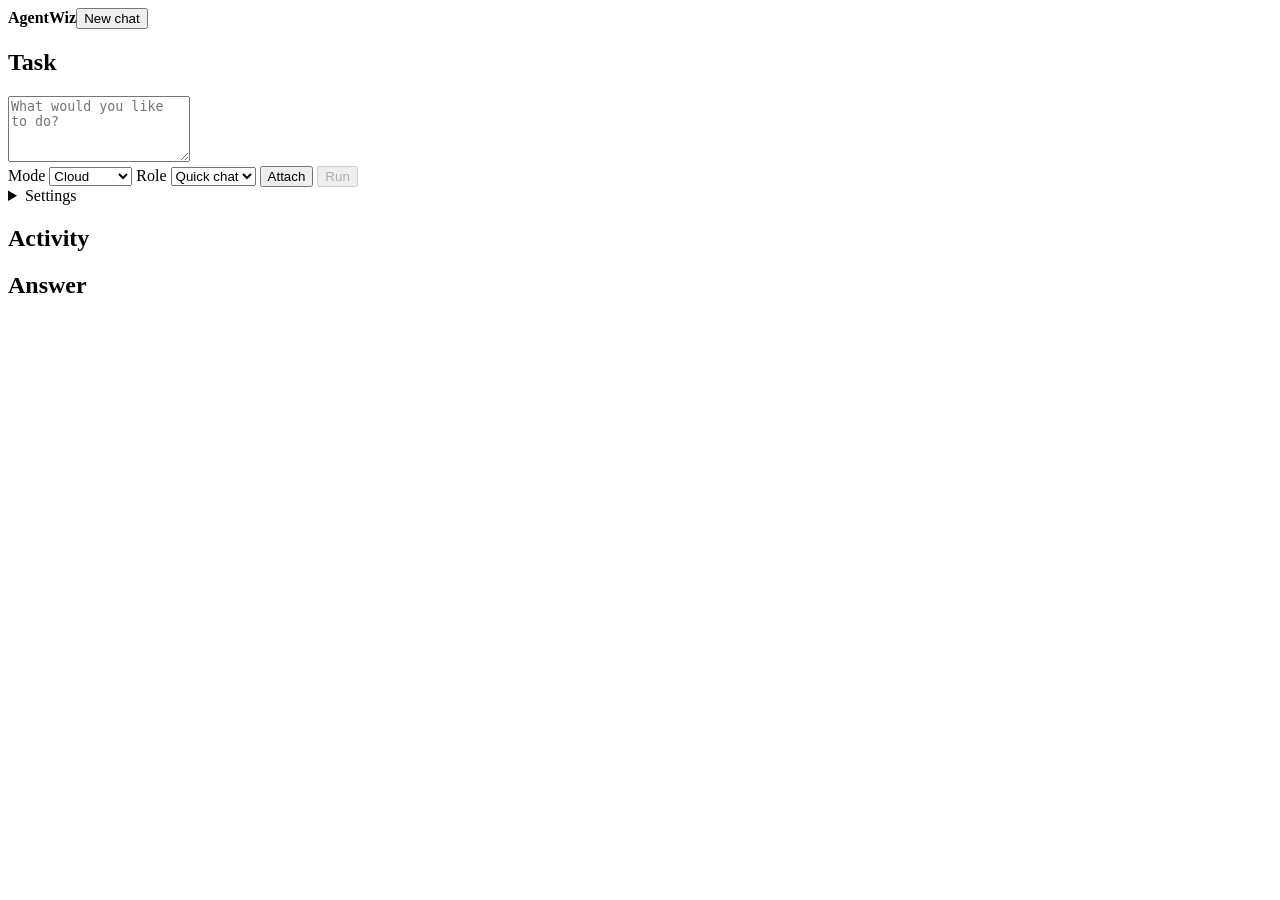
==== agentwiz/ui/chat.html @ 3686b73c "initial 0.2.4 commit" ====
<!doctype html>
<html lang="en">
<head>
<meta charset="utf-8">
<meta name="viewport" content="width=device-width, initial-scale=1">
<title>AgentWiz</title>
<link rel="stylesheet" href="/assets/chat.css">
<script src="/assets/session.js" defer></script>
<script src="/assets/chat.js" defer></script>
</head>
<body>
<header><strong>AgentWiz</strong><button id="new-chat" type="button">New chat</button></header>
<main>
<p id="notice" role="status" hidden></p>
<section aria-labelledby="task-heading">
<h1 id="task-heading">Task</h1>
<textarea id="task" rows="4" aria-label="Task" placeholder="What would you like to do?"></textarea>
<p id="follow-up-label" hidden></p>
<div class="bar">
<label>Mode <select id="mode"><option value="cloud">Cloud</option><option value="local">Local only</option></select></label>
<label>Role <select id="role"><option value="fast">Quick chat</option></select></label>
<span id="model" role="status"></span>
<button id="attach" type="button">Attach</button>
<button id="run" type="button" disabled>Run</button>
<button id="stop" type="button" hidden>Stop</button>
</div>
<div id="documents"></div>
<details id="settings">
<summary>Settings</summary>
<div class="bar">
<label><input id="builtins" type="checkbox" checked> Built-in tools</label>
<label><input id="webspell" type="checkbox" checked> webSpell</label>
<button id="verify-webspell" type="button">Connect webSpell</button>
<span id="web-status"></span>
</div>
<div class="bar">
<label>Model profile <select id="profile"></select></label>
<button id="bind" type="button">Use profile for this mode</button>
<a id="workshop" rel="noreferrer">AgentWorkshop address</a>
</div>
<div class="bar">
<label>OpenRouter session key <input id="key" type="password" autocomplete="off"></label>
<button id="save-key" type="button">Set session key</button>
<span id="key-status"></span>
</div>
</details>
</section>
<section aria-labelledby="activity-heading">
<h2 id="activity-heading">Activity</h2>
<div id="activity"></div>
<div id="approval" hidden></div>
</section>
<section aria-labelledby="answer-heading">
<h2 id="answer-heading">Answer</h2>
<p id="outcome" role="status"></p>
<div id="answer"></div>
<ul id="sources"></ul>
<div id="drafts"></div>
<button id="follow-up" type="button" hidden>Ask follow-up</button>
</section>
</main>
<dialog id="upload">
<form method="dialog">
<h2>Attach files</h2>
<input id="files" type="file" multiple aria-label="Files">
<div id="labels"></div>
<div class="bar"><button value="cancel">Cancel</button><button value="attach">Attach</button></div>
</form>
</dialog>
<dialog id="private-close">
<form method="dialog">
<h2>Start a new chat?</h2>
<p>Private messages, staged copies and drafts will leave this chat. Download drafts or the answer first if you need them.</p>
<button value="cancel">Keep working</button>
<button value="close">Close private chat</button>
</form>
</dialog>
</body>
</html>
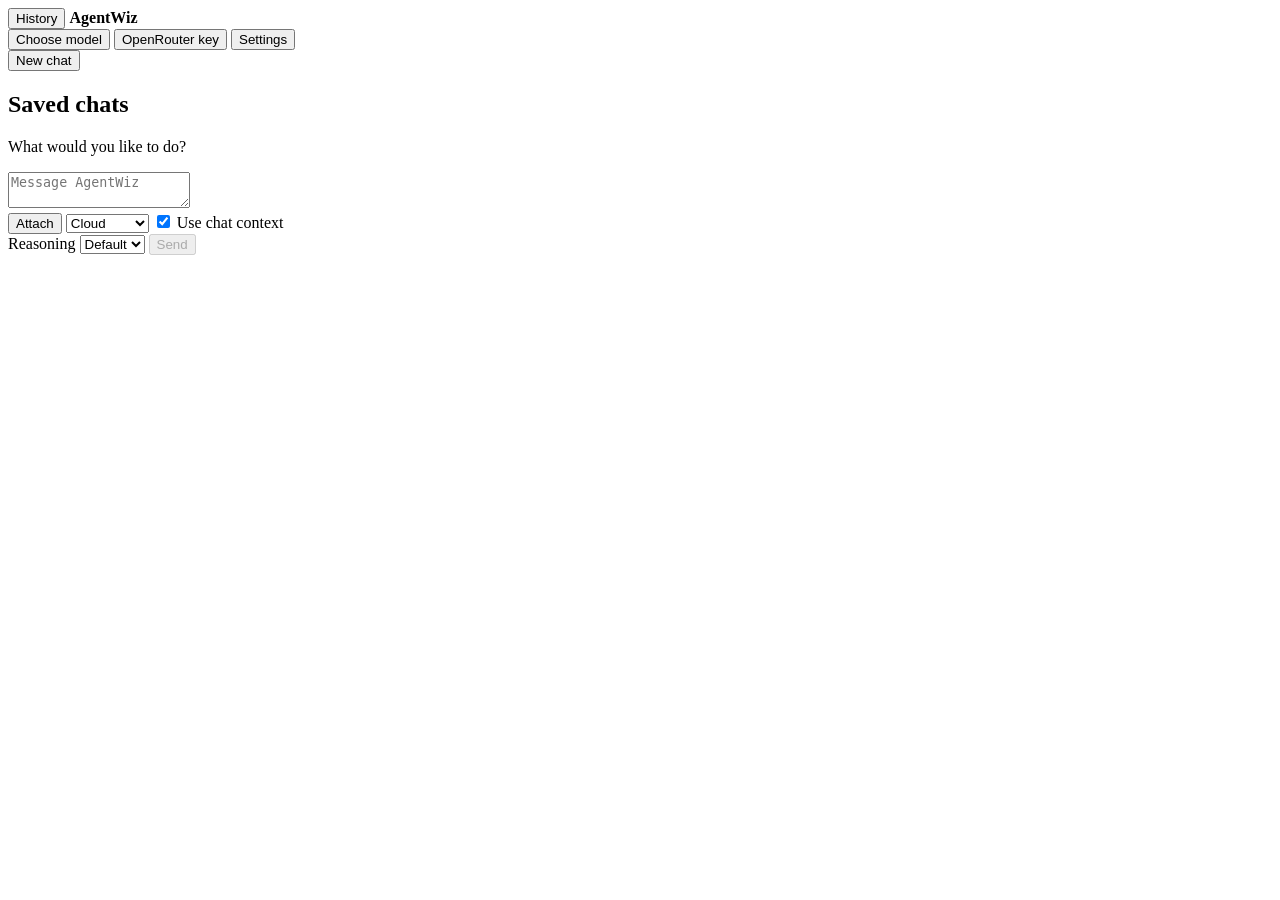
==== commit 792b0070: "chat UI overhaul to look like current chat UIs" ====
--- a/agentwiz/ui/chat.html
+++ b/agentwiz/ui/chat.html
@@ -6,74 +6,130 @@
 <title>AgentWiz</title>
 <link rel="stylesheet" href="/assets/chat.css">
 <script src="/assets/session.js" defer></script>
+<script src="/assets/chat-markdown.js" defer></script>
 <script src="/assets/chat.js" defer></script>
 </head>
 <body>
-<header><strong>AgentWiz</strong><button id="new-chat" type="button">New chat</button></header>
-<main>
-<p id="notice" role="status" hidden></p>
-<section aria-labelledby="task-heading">
-<h1 id="task-heading">Task</h1>
-<textarea id="task" rows="4" aria-label="Task" placeholder="What would you like to do?"></textarea>
-<p id="follow-up-label" hidden></p>
-<div class="bar">
-<label>Mode <select id="mode"><option value="cloud">Cloud</option><option value="local">Local only</option></select></label>
-<label>Role <select id="role"><option value="fast">Quick chat</option></select></label>
-<span id="model" role="status"></span>
-<button id="attach" type="button">Attach</button>
-<button id="run" type="button" disabled>Run</button>
-<button id="stop" type="button" hidden>Stop</button>
+<header class="top-bar">
+  <div class="bar">
+    <button id="toggle-history" type="button" aria-controls="history" aria-expanded="true" data-test="toggle-history">History</button>
+    <strong class="brand">AgentWiz</strong>
+  </div>
+  <div class="bar">
+    <button id="model-picker-open" type="button" aria-haspopup="dialog" data-test="model-picker">Choose model</button>
+    <button id="key-open" type="button" aria-haspopup="dialog" data-test="openrouter-key">OpenRouter key</button>
+    <button id="settings-open" type="button" aria-haspopup="dialog" data-test="chat-settings">Settings</button>
+  </div>
+</header>
+<div class="workspace">
+  <aside id="history" aria-label="Chat history" data-test="chat-history">
+    <button id="new-chat" type="button" data-test="new-chat">New chat</button>
+    <section id="current-chat" aria-labelledby="current-chat-heading" hidden>
+      <h2 id="current-chat-heading">Current chat</h2>
+      <p id="current-title"></p>
+      <label id="save-chat-row"><input id="save-chat" type="checkbox" data-test="save-chat"> Save this Cloud chat</label>
+      <p id="history-status" role="status" hidden></p>
+    </section>
+    <section aria-labelledby="saved-heading">
+      <h2 id="saved-heading">Saved chats</h2>
+      <ul id="saved-chats" data-test="saved-chats"></ul>
+    </section>
+  </aside>
+  <main>
+    <p id="notice" role="status" hidden></p>
+    <div id="scrollback" class="scrollback" tabindex="0" aria-label="Conversation">
+      <div class="thread">
+        <p id="empty-chat">What would you like to do?</p>
+        <div id="transcript" data-test="chat-transcript"></div>
+      </div>
+    </div>
+    <form id="composer" class="composer">
+      <div class="composer-inner">
+        <p id="binding-notice" role="status" hidden></p>
+        <div id="documents"></div>
+        <textarea id="task" rows="2" aria-label="Message" placeholder="Message AgentWiz" data-test="chat-message"></textarea>
+        <div class="composer-controls">
+          <div class="bar">
+            <button id="attach" type="button">Attach</button>
+            <label><select id="mode" aria-label="Privacy mode"><option value="cloud">Cloud</option><option value="local">Local only</option></select></label>
+            <label class="check"><input id="use-context" type="checkbox" checked data-test="use-chat-context"> Use chat context</label>
+          </div>
+          <div class="bar">
+            <label>Reasoning <select id="reasoning" data-test="chat-reasoning"><option value="">Default</option></select></label>
+            <button id="run" class="primary" type="submit" disabled data-test="chat-send">Send</button>
+            <button id="stop" class="primary" type="button" hidden>Stop</button>
+          </div>
+        </div>
+      </div>
+    </form>
+  </main>
 </div>
-<div id="documents"></div>
-<details id="settings">
-<summary>Settings</summary>
-<div class="bar">
-<label><input id="builtins" type="checkbox" checked> Built-in tools</label>
-<label><input id="webspell" type="checkbox" checked> webSpell</label>
-<button id="verify-webspell" type="button">Connect webSpell</button>
-<span id="web-status"></span>
-</div>
-<div class="bar">
-<label>Model profile <select id="profile"></select></label>
-<button id="bind" type="button">Use profile for this mode</button>
-<a id="workshop" rel="noreferrer">AgentWorkshop address</a>
-</div>
-<div class="bar">
-<label>OpenRouter session key <input id="key" type="password" autocomplete="off"></label>
-<button id="save-key" type="button">Set session key</button>
-<span id="key-status"></span>
-</div>
-</details>
-</section>
-<section aria-labelledby="activity-heading">
-<h2 id="activity-heading">Activity</h2>
-<div id="activity"></div>
-<div id="approval" hidden></div>
-</section>
-<section aria-labelledby="answer-heading">
-<h2 id="answer-heading">Answer</h2>
-<p id="outcome" role="status"></p>
-<div id="answer"></div>
-<ul id="sources"></ul>
-<div id="drafts"></div>
-<button id="follow-up" type="button" hidden>Ask follow-up</button>
-</section>
-</main>
-<dialog id="upload">
-<form method="dialog">
-<h2>Attach files</h2>
-<input id="files" type="file" multiple aria-label="Files">
-<div id="labels"></div>
-<div class="bar"><button value="cancel">Cancel</button><button value="attach">Attach</button></div>
-</form>
+
+<dialog id="settings" aria-labelledby="settings-heading">
+  <div class="dialog-head"><h2 id="settings-heading">Settings</h2><button type="button" data-close="settings">Close</button></div>
+  <div class="settings-fields">
+    <label><input id="builtins" type="checkbox" checked> Built-in tools</label>
+    <div class="bar">
+      <label><input id="webspell" type="checkbox" checked> webSpell</label>
+      <button id="verify-webspell" type="button">Connect webSpell</button>
+      <span id="web-status" role="status"></span>
+    </div>
+    <label>Chat role <select id="role"><option value="fast">Quick chat</option></select></label>
+    <div class="bar">
+      <label>Role default <select id="profile"></select></label>
+      <button id="bind" type="button">Save role default</button>
+    </div>
+    <a id="workshop" rel="noreferrer" target="_blank">AgentWorkshop address</a>
+    <p id="settings-status" role="status" hidden></p>
+  </div>
 </dialog>
-<dialog id="private-close">
-<form method="dialog">
-<h2>Start a new chat?</h2>
-<p>Private messages, staged copies and drafts will leave this chat. Download drafts or the answer first if you need them.</p>
-<button value="cancel">Keep working</button>
-<button value="close">Close private chat</button>
-</form>
+
+<dialog id="key-dialog" aria-labelledby="key-heading">
+  <div class="dialog-head"><h2 id="key-heading">OpenRouter key</h2><button type="button" data-close="key-dialog">Close</button></div>
+  <form id="key-form" class="settings-fields">
+    <label>Session API key <input id="key" type="password" autocomplete="off" data-test="openrouter-key-input"></label>
+    <p id="key-status" role="status"></p>
+    <div class="bar">
+      <button id="save-key" class="primary" type="submit">Set session key</button>
+      <button id="clear-key" type="button">Clear session key</button>
+    </div>
+  </form>
+</dialog>
+
+<dialog id="model-picker" aria-labelledby="model-heading">
+  <div class="dialog-head"><h2 id="model-heading">Choose model</h2><button type="button" data-close="model-picker">Close</button></div>
+  <div class="settings-fields">
+    <label>Source <select id="source" data-test="model-source">
+      <option value="openrouter">OpenRouter</option><option value="lmstudio">LM Studio</option><option value="openai_compat">llama-server</option>
+    </select></label>
+    <label>Model
+      <input id="model-search" type="search" role="combobox" aria-controls="model-options" aria-expanded="false"
+             aria-autocomplete="list" autocomplete="off" spellcheck="false" placeholder="Type a model name or ID" data-test="model-search">
+    </label>
+    <ul id="model-options" role="listbox" aria-label="Available models" hidden></ul>
+    <p id="model-status" role="status"></p>
+    <div class="bar">
+      <button id="model-refresh" type="button">Refresh models</button>
+      <button id="model-default" type="button">Use role default</button>
+    </div>
+  </div>
+</dialog>
+
+<dialog id="upload" aria-labelledby="upload-heading">
+  <form method="dialog" class="settings-fields">
+    <h2 id="upload-heading">Attach files</h2>
+    <input id="files" type="file" multiple aria-label="Files">
+    <div id="labels"></div>
+    <div class="bar"><button value="cancel">Cancel</button><button class="primary" value="attach">Attach</button></div>
+  </form>
+</dialog>
+
+<dialog id="private-close" aria-labelledby="private-heading">
+  <form method="dialog" class="settings-fields">
+    <h2 id="private-heading">Leave this private chat?</h2>
+    <p>Private messages, staged copies and drafts will leave this chat. Download anything you need to keep first.</p>
+    <div class="bar"><button value="cancel" autofocus>Keep working</button><button value="close">Close private chat</button></div>
+  </form>
 </dialog>
 </body>
 </html>
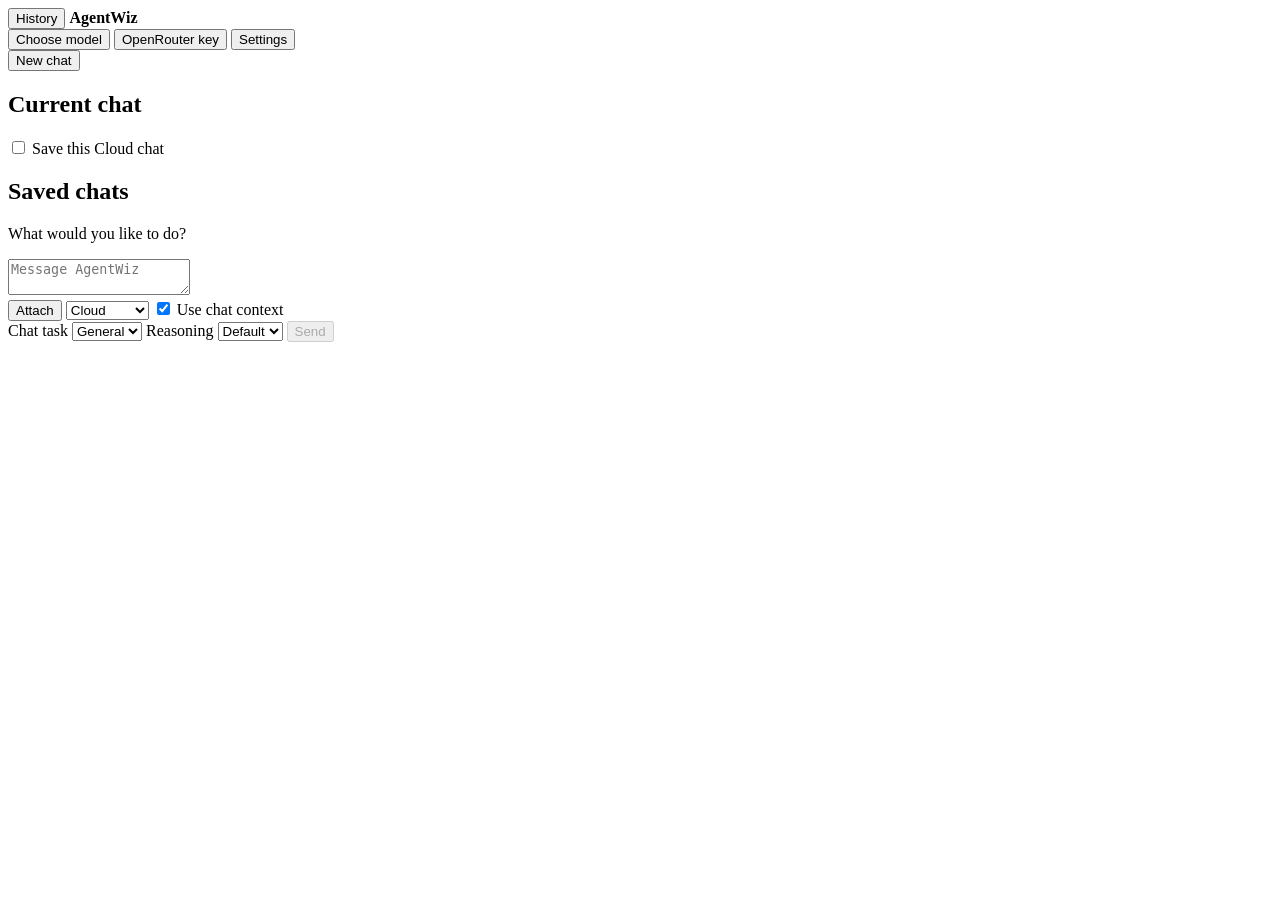
==== commit 9aab1f25: "allow chat rename/delete, change how chat roles work" ====
--- a/agentwiz/ui/chat.html
+++ b/agentwiz/ui/chat.html
@@ -24,9 +24,10 @@
 <div class="workspace">
   <aside id="history" aria-label="Chat history" data-test="chat-history">
     <button id="new-chat" type="button" data-test="new-chat">New chat</button>
-    <section id="current-chat" aria-labelledby="current-chat-heading" hidden>
+    <section aria-labelledby="current-chat-heading">
       <h2 id="current-chat-heading">Current chat</h2>
       <p id="current-title"></p>
+      <p id="chat-totals" class="usage" data-test="chat-totals" hidden></p>
       <label id="save-chat-row"><input id="save-chat" type="checkbox" data-test="save-chat"> Save this Cloud chat</label>
       <p id="history-status" role="status" hidden></p>
     </section>
@@ -55,6 +56,7 @@
             <label class="check"><input id="use-context" type="checkbox" checked data-test="use-chat-context"> Use chat context</label>
           </div>
           <div class="bar">
+            <label>Chat task <select id="chat-task" data-test="chat-task"><option value="general">General</option></select></label>
             <label>Reasoning <select id="reasoning" data-test="chat-reasoning"><option value="">Default</option></select></label>
             <button id="run" class="primary" type="submit" disabled data-test="chat-send">Send</button>
             <button id="stop" class="primary" type="button" hidden>Stop</button>
@@ -74,10 +76,9 @@
       <button id="verify-webspell" type="button">Connect webSpell</button>
       <span id="web-status" role="status"></span>
     </div>
-    <label>Chat role <select id="role"><option value="fast">Quick chat</option></select></label>
     <div class="bar">
       <label>Role default <select id="profile"></select></label>
-      <button id="bind" type="button">Save role default</button>
+      <button id="bind" type="button">Save default model</button>
     </div>
     <a id="workshop" rel="noreferrer" target="_blank">AgentWorkshop address</a>
     <p id="settings-status" role="status" hidden></p>
@@ -110,7 +111,7 @@
     <p id="model-status" role="status"></p>
     <div class="bar">
       <button id="model-refresh" type="button">Refresh models</button>
-      <button id="model-default" type="button">Use role default</button>
+      <button id="model-default" type="button">Use default model</button>
     </div>
   </div>
 </dialog>
@@ -124,6 +125,17 @@
   </form>
 </dialog>
 
+<dialog id="rename-chat" aria-labelledby="rename-chat-heading">
+  <form method="dialog" class="settings-fields">
+    <h2 id="rename-chat-heading">Rename chat</h2>
+    <label>Title <input id="chat-title" maxlength="120" required autofocus></label>
+    <div class="bar">
+      <button value="cancel" formnovalidate>Cancel</button>
+      <button value="rename" class="primary">Rename</button>
+    </div>
+  </form>
+</dialog>
+
 <dialog id="private-close" aria-labelledby="private-heading">
   <form method="dialog" class="settings-fields">
     <h2 id="private-heading">Leave this private chat?</h2>
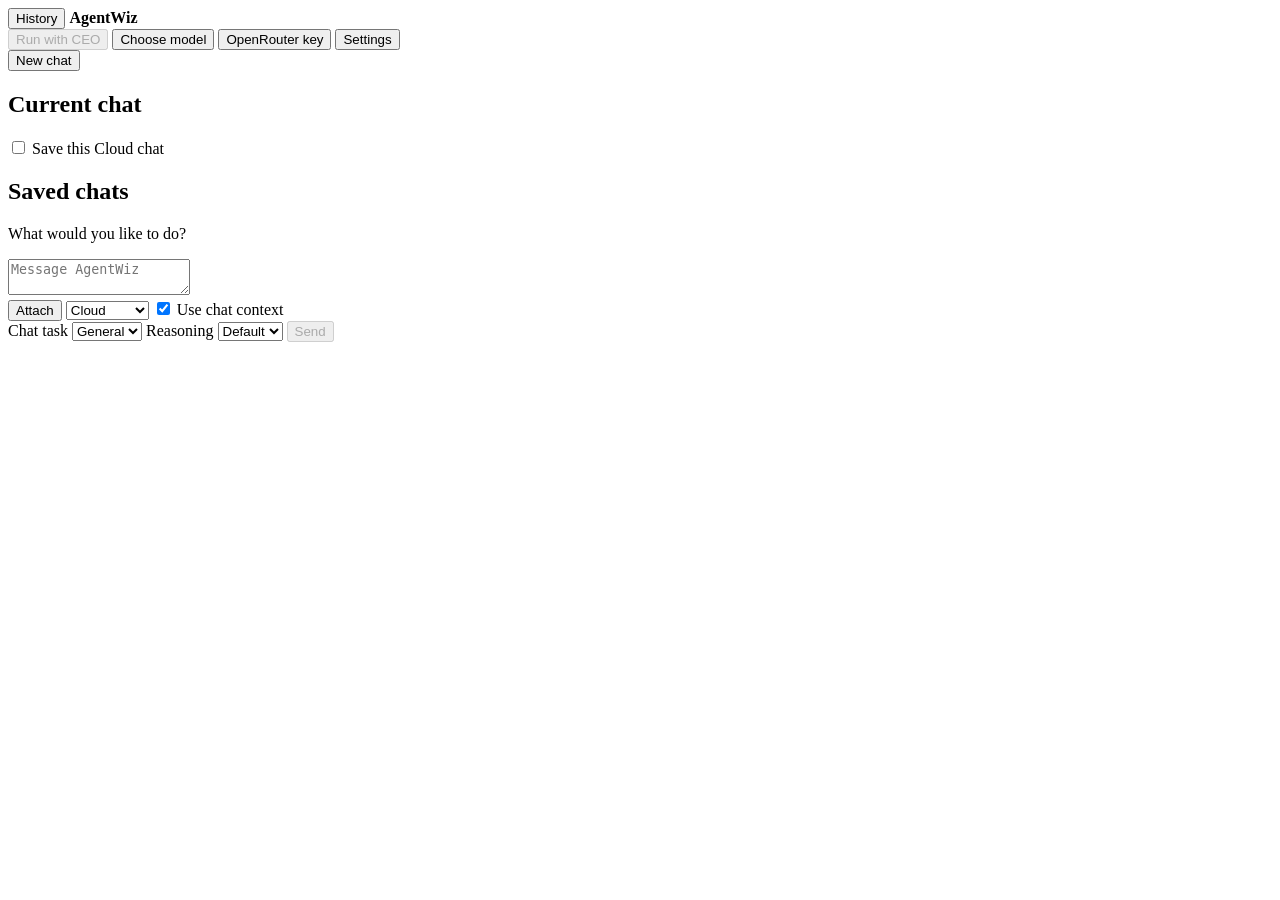
==== commit 7edae15f: "0.3.0 initial implementation" ====
--- a/agentwiz/ui/chat.html
+++ b/agentwiz/ui/chat.html
@@ -8,6 +8,7 @@
 <script src="/assets/session.js" defer></script>
 <script src="/assets/chat-markdown.js" defer></script>
 <script src="/assets/chat.js" defer></script>
+<script src="/assets/company.js" defer></script>
 </head>
 <body>
 <header class="top-bar">
@@ -16,6 +17,7 @@
     <strong class="brand">AgentWiz</strong>
   </div>
   <div class="bar">
+    <button id="company-open" type="button" disabled>Run with CEO</button>
     <button id="model-picker-open" type="button" aria-haspopup="dialog" data-test="model-picker">Choose model</button>
     <button id="key-open" type="button" aria-haspopup="dialog" data-test="openrouter-key">OpenRouter key</button>
     <button id="settings-open" type="button" aria-haspopup="dialog" data-test="chat-settings">Settings</button>
@@ -66,6 +68,49 @@
     </form>
   </main>
 </div>
+
+<dialog id="company" aria-labelledby="company-heading">
+  <div class="dialog-head"><h2 id="company-heading">Run with CEO</h2><button type="button" id="company-close">Close</button></div>
+  <div class="settings-fields">
+    <p><strong>Cloud via OpenRouter</strong> · Use public or synthetic text only. Sending to the representative or submitting a brief may send text to OpenRouter and incur charges.</p>
+    <div class="bar"><label>Cloud model <select id="company-model"></select></label>
+      <button id="company-example" type="button" disabled>Load example</button>
+      <button id="company-new" type="button">New draft</button></div>
+    <details id="company-trials"><summary>Owner trials</summary>
+      <div class="bar">
+        <label>Pathway <select id="company-policy">
+          <option value="E">E · Unrestricted CEO</option><option value="A">A · Solo</option>
+          <option value="B">B · Tools/Blocks</option><option value="C">C · Reviewed workflow</option>
+          <option value="D">D · Specialist structure</option>
+        </select></label>
+        <label>Intelligence class <select id="company-class"></select></label>
+        <button id="company-save-class" type="button">Save class</button>
+      </div>
+      <div class="bar">
+        <label>Additional eligible models <select id="company-eligible" multiple size="3"></select></label>
+        <label id="company-preset-row" hidden>Workflow preset <select id="company-preset"></select></label>
+        <label>Model attempts <input id="company-attempts" type="number" min="1" max="20" value="12"></label>
+        <label>Active seconds <input id="company-time" type="number" min="1" max="1800" value="300"></label>
+      </div>
+    </details>
+    <div id="company-turns" aria-label="Representative conversation"></div>
+    <label>Message to representative <textarea id="company-message" rows="2"></textarea></label>
+    <button type="button" id="company-send">Send to representative</button>
+    <label>Brief preview <textarea id="company-brief" rows="5"></textarea></label>
+    <div class="bar"><button id="company-submit" class="primary" type="button">Run with CEO</button>
+      <button id="company-stop" type="button" disabled>Stop</button>
+      <button id="company-download" type="button" hidden>Download CEO report</button></div>
+    <p id="company-status" role="status"></p>
+    <section id="company-approval" hidden aria-label="Tool approval">
+      <h3>Allow this read-only tool call?</h3>
+      <pre id="company-approval-scope"></pre>
+      <div class="bar"><button id="company-approve" type="button">Approve exact call</button>
+        <button id="company-deny" type="button">Deny</button></div>
+    </section>
+    <details id="company-trace" hidden><summary>Run trace and usage</summary><pre id="company-trace-text"></pre></details>
+    <article id="company-report" class="markdown" aria-label="Original CEO report"></article>
+  </div>
+</dialog>
 
 <dialog id="settings" aria-labelledby="settings-heading">
   <div class="dialog-head"><h2 id="settings-heading">Settings</h2><button type="button" data-close="settings">Close</button></div>
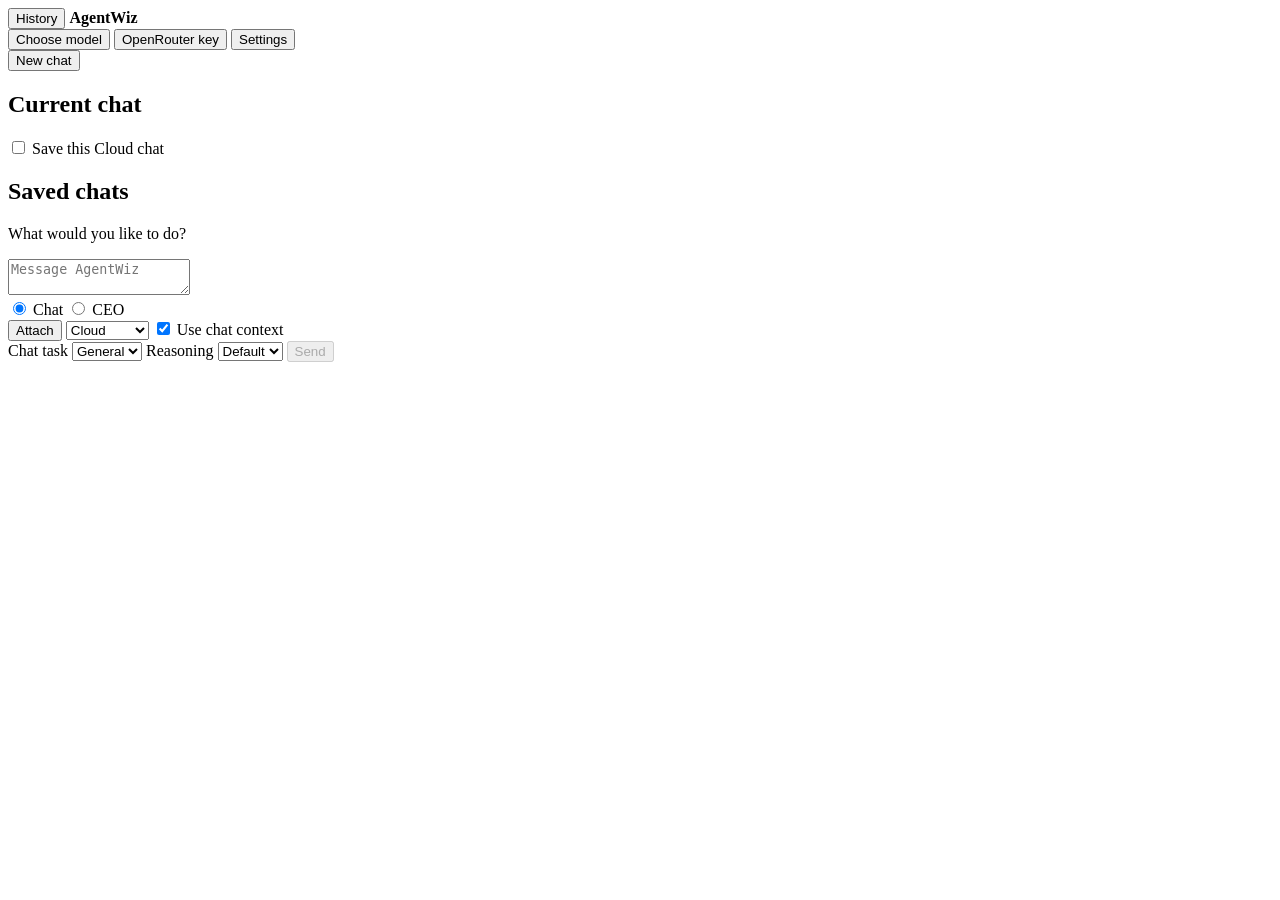
==== commit b1c3ae51: "ui improvements" ====
--- a/agentwiz/ui/chat.html
+++ b/agentwiz/ui/chat.html
@@ -8,7 +8,7 @@
 <script src="/assets/session.js" defer></script>
 <script src="/assets/chat-markdown.js" defer></script>
 <script src="/assets/chat.js" defer></script>
-<script src="/assets/company.js" defer></script>
+<script src="/assets/ceo.js" defer></script>
 </head>
 <body>
 <header class="top-bar">
@@ -17,7 +17,6 @@
     <strong class="brand">AgentWiz</strong>
   </div>
   <div class="bar">
-    <button id="company-open" type="button" disabled>Run with CEO</button>
     <button id="model-picker-open" type="button" aria-haspopup="dialog" data-test="model-picker">Choose model</button>
     <button id="key-open" type="button" aria-haspopup="dialog" data-test="openrouter-key">OpenRouter key</button>
     <button id="settings-open" type="button" aria-haspopup="dialog" data-test="chat-settings">Settings</button>
@@ -49,10 +48,16 @@
     <form id="composer" class="composer">
       <div class="composer-inner">
         <p id="binding-notice" role="status" hidden></p>
+        <p id="ceo-notice" role="note" hidden data-test="ceo-notice"><strong>CEO</strong> · Cloud via OpenRouter · Use public or synthetic text only. Messages and runs may incur charges.</p>
         <div id="documents"></div>
         <textarea id="task" rows="2" aria-label="Message" placeholder="Message AgentWiz" data-test="chat-message"></textarea>
         <div class="composer-controls">
           <div class="bar">
+            <div id="addressee" class="segmented" role="radiogroup" aria-label="Send to" data-test="composer-mode">
+              <label><input type="radio" name="addressee" value="chat" checked> Chat</label>
+              <label><input type="radio" name="addressee" value="ceo" data-test="composer-mode-ceo"> CEO</label>
+            </div>
+            <button id="ceo-options-open" type="button" hidden aria-haspopup="dialog" data-test="ceo-options">CEO options</button>
             <button id="attach" type="button">Attach</button>
             <label><select id="mode" aria-label="Privacy mode"><option value="cloud">Cloud</option><option value="local">Local only</option></select></label>
             <label class="check"><input id="use-context" type="checkbox" checked data-test="use-chat-context"> Use chat context</label>
@@ -69,46 +74,37 @@
   </main>
 </div>
 
-<dialog id="company" aria-labelledby="company-heading">
-  <div class="dialog-head"><h2 id="company-heading">Run with CEO</h2><button type="button" id="company-close">Close</button></div>
+<dialog id="ceo-options" aria-labelledby="ceo-options-heading">
+  <div class="dialog-head"><h2 id="ceo-options-heading">CEO options</h2><button type="button" data-close="ceo-options">Close</button></div>
   <div class="settings-fields">
-    <p><strong>Cloud via OpenRouter</strong> · Use public or synthetic text only. Sending to the representative or submitting a brief may send text to OpenRouter and incur charges.</p>
-    <div class="bar"><label>Cloud model <select id="company-model"></select></label>
-      <button id="company-example" type="button" disabled>Load example</button>
-      <button id="company-new" type="button">New draft</button></div>
-    <details id="company-trials"><summary>Owner trials</summary>
-      <div class="bar">
-        <label>Pathway <select id="company-policy">
+    <p><strong>Cloud via OpenRouter</strong> · CEO runs use the Chat model picker's OpenRouter model. Use public or synthetic text only.</p>
+    <p id="ceo-model-line" data-test="ceo-model-line"></p>
+    <div class="bar">
+      <label>Intelligence class <select id="ceo-class" data-test="ceo-class"></select></label>
+      <button id="ceo-save-class" type="button">Save class</button>
+    </div>
+    <div class="bar">
+      <label>Model attempts <input id="ceo-attempts" type="number" min="1" max="20" value="12"></label>
+      <label>Active seconds <input id="ceo-seconds" type="number" min="1" max="1800" value="300"></label>
+    </div>
+    <label>Additional eligible models <select id="ceo-eligible" multiple size="3"></select></label>
+    <p class="usage">Token and cost caps are not available for Cloud CEO runs in this version; limit attempts and time instead.</p>
+    <details id="ceo-trials" data-test="ceo-trials"><summary>Owner trials</summary>
+      <div class="settings-fields">
+        <label>Pathway <select id="ceo-policy" data-test="ceo-policy">
           <option value="E">E · Unrestricted CEO</option><option value="A">A · Solo</option>
           <option value="B">B · Tools/Blocks</option><option value="C">C · Reviewed workflow</option>
           <option value="D">D · Specialist structure</option>
         </select></label>
-        <label>Intelligence class <select id="company-class"></select></label>
-        <button id="company-save-class" type="button">Save class</button>
-      </div>
-      <div class="bar">
-        <label>Additional eligible models <select id="company-eligible" multiple size="3"></select></label>
-        <label id="company-preset-row" hidden>Workflow preset <select id="company-preset"></select></label>
-        <label>Model attempts <input id="company-attempts" type="number" min="1" max="20" value="12"></label>
-        <label>Active seconds <input id="company-time" type="number" min="1" max="1800" value="300"></label>
+        <label id="ceo-preset-row" hidden>Workflow preset <select id="ceo-preset" data-test="ceo-preset"></select></label>
+        <label>Direct brief (sent exactly as typed) <textarea id="ceo-direct" rows="5" data-test="ceo-direct"></textarea></label>
+        <div class="bar">
+          <button id="ceo-example" type="button" data-test="ceo-example">Load example</button>
+          <button id="ceo-direct-handoff" type="button" class="primary" data-test="ceo-direct-handoff">Create handoff</button>
+        </div>
       </div>
     </details>
-    <div id="company-turns" aria-label="Representative conversation"></div>
-    <label>Message to representative <textarea id="company-message" rows="2"></textarea></label>
-    <button type="button" id="company-send">Send to representative</button>
-    <label>Brief preview <textarea id="company-brief" rows="5"></textarea></label>
-    <div class="bar"><button id="company-submit" class="primary" type="button">Run with CEO</button>
-      <button id="company-stop" type="button" disabled>Stop</button>
-      <button id="company-download" type="button" hidden>Download CEO report</button></div>
-    <p id="company-status" role="status"></p>
-    <section id="company-approval" hidden aria-label="Tool approval">
-      <h3>Allow this read-only tool call?</h3>
-      <pre id="company-approval-scope"></pre>
-      <div class="bar"><button id="company-approve" type="button">Approve exact call</button>
-        <button id="company-deny" type="button">Deny</button></div>
-    </section>
-    <details id="company-trace" hidden><summary>Run trace and usage</summary><pre id="company-trace-text"></pre></details>
-    <article id="company-report" class="markdown" aria-label="Original CEO report"></article>
+    <p id="ceo-options-status" role="status" hidden></p>
   </div>
 </dialog>
 
